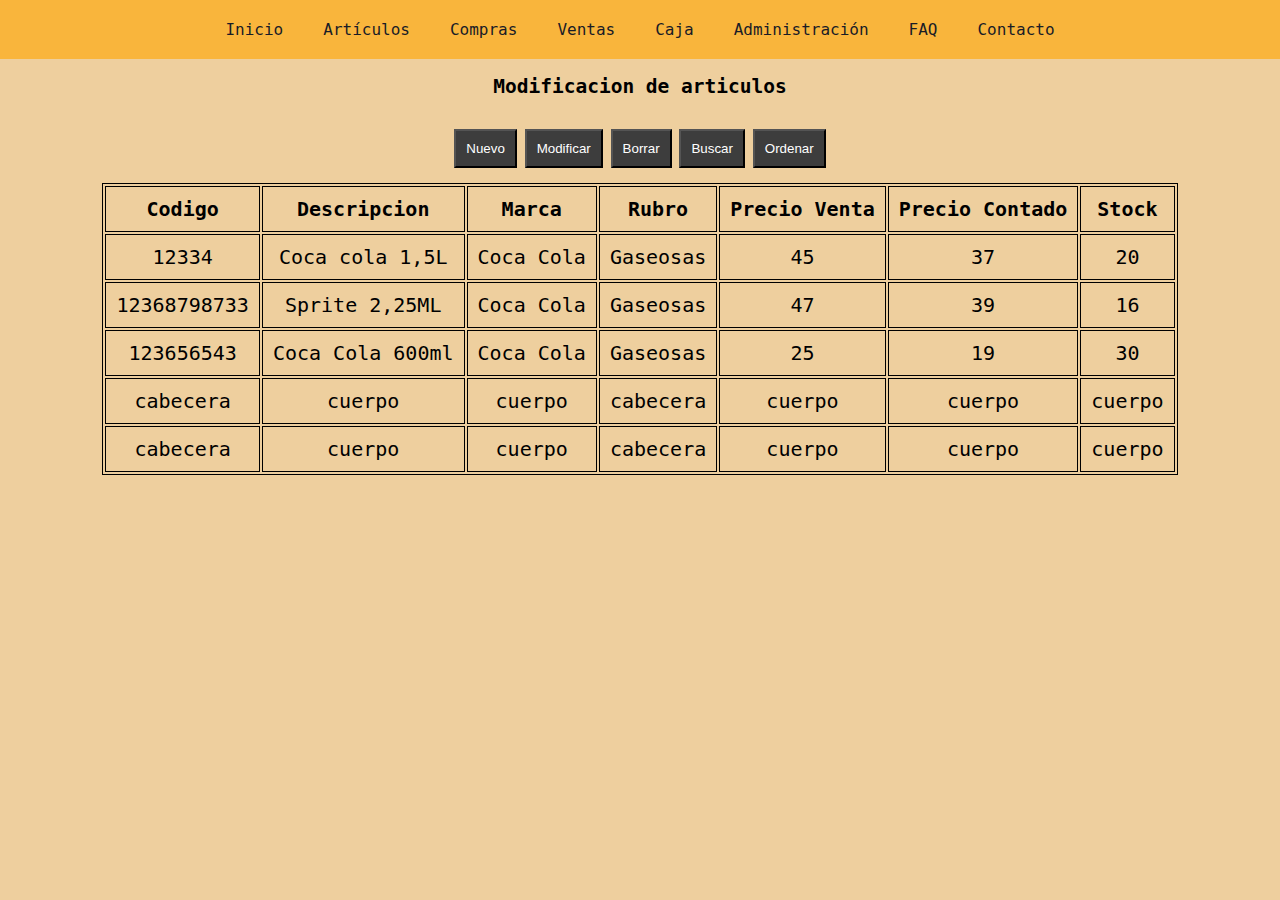
==== html/agregar_modif.html @ 116c4e1d "styless" ====
<!DOCTYPE html>
<html>
  <head>
    <meta charset="utf-8">
    <title>Home</title>
    <link rel="stylesheet" href="css/styles.css">
  </head>
  <body class"articulos">
    <header class="main_header">
      <nav class="nav_home">
    		<ul>
    			<li><a href="home.html">Inicio</a></li>
    			<li><a href="#">Artículos</a>
    				<ul>
    					<li><a href="agregar_modif.html">Agregar / Modificar</a></li>
    					<li><a href="#">Actualizar precios</a></li>
    				</ul>
    			</li>
          <li><a href="#">Compras</a>
            <ul>
              <li><a href="#">Ingreso de mercadería</a></li>
              <li><a href="#">Actualizar precios</a></li>
            </ul>
          </li>
          <li><a href="#">Ventas</a>
            <ul>
              <li><a href="#">Nueva venta</a></li>
              <li><a href="#">Consultar ventas</a></li>
            </ul>
          </li>
          <li><a href="#">Caja</a>
            <ul>
              <li><a href="#">Caja diaria</a></li>
              <li><a href="#">Reporte de Caja</a></li>
            </ul>
          </li>
          <li><a href="#">Administración</a>
            <ul>
              <li><a href="#">Usuarios</a></li>
              <li><a href="#">Configuración</a></li>
            </ul>
          </li>
    			<li><a href="preguntas_frecuentes.html">FAQ</a></li>
    			<li><a href="contacto.html">Contacto</a></li>
    		</ul>
  	  </nav>
    </header>
    <section class="tabla_art">
      <h2>Modificacion de articulos</h2>
      <div class="botonera">
        <button type="button" name="nuevo">Nuevo</button>
        <button type="button" name="nodificar">Modificar</button>
        <button type="button" name="borrar">Borrar</button>
        <button type="button" name="borrar">Buscar</button>
        <button type="button" name="borrar">Ordenar</button>
      </div>
      <table>
        <tr>
          <th>Codigo</th>
          <th>Descripcion</th>
          <th>Marca</th>
          <th>Rubro</th>
          <th>Precio Venta</th>
          <th>Precio Contado</th>
          <th>Stock</th>
        </tr>
        <tr>
          <td>12334</td>
          <td>Coca cola 1,5L</td>
          <td>Coca Cola</td>
          <td>Gaseosas</td>
          <td>45</td>
          <td>37</td>
          <td>20</td>
        </tr>
        <tr>
          <td>12368798733</td>
          <td>Sprite 2,25ML</td>
          <td>Coca Cola</td>
          <td>Gaseosas</td>
          <td>47</td>
          <td>39</td>
          <td>16</td>
        </tr>
        <tr>
          <td>123656543</td>
          <td>Coca Cola 600ml</td>
          <td>Coca Cola</td>
          <td>Gaseosas</td>
          <td>25</td>
          <td>19</td>
          <td>30</td>
        </tr>
        <tr>
          <td>cabecera</td>
          <td>cuerpo</td>
          <td>cuerpo</td>
          <td>cabecera</td>
          <td>cuerpo</td>
          <td>cuerpo</td>
          <td>cuerpo</td>
        </tr>
        <tr>
          <td>cabecera</td>
          <td>cuerpo</td>
          <td>cuerpo</td>
          <td>cabecera</td>
          <td>cuerpo</td>
          <td>cuerpo</td>
          <td>cuerpo</td>
        </tr>
      </table>
    </section>
  </body>
</html>
---- html/css/styles.css ----
*{
  box-sizing: border-box; /*Aplica para los elementos con tamaño definido*/
}

body {
  background-color: rgba(231, 187, 117,0.7);
  font-family:monospace;
  /*max-width: 1200px;*/
  /*border: solid 1px;*/
  margin: 0;
  padding: 0;

  text-align: center;
}



.main_header{
  /*background-color: #F9B53C;*/
  text-align: center;
    background-color: #F9B53C;
  width: 100%;
}

.nav_home{
  /*background-color: #F9B53C;*/
  font-size: 16px;
  display: inline-block;
}


.nav_home ul {
		display: flex;
		padding: 0;
		margin: 0;
		list-style: none;
}

.nav_home a {
  background-color: #F9B53C;
	display: block;
	padding: 20px;
	text-decoration: none;
	color: #191C26;
}

.nav_home a:hover {
	background-color: #CC673B;
}

.nav_home ul li ul {
	display: none;
}

.nav_home ul li a:hover + ul, .nav_home ul li ul:hover {
	display: block;
  position: fixed;
}

.main_home{
  font-size: 33px;
}

.botonera{
  display: inline-block;
  margin: 15px 0;
}

.botonera button{
  padding: 10px;
  background-color: rgb(61, 61, 61);
  color: white;
}

.tabla_art{
  text-align: center;
}

.tabla_art table {
  display: inline-block;
  font-size: 20px;
  border:1px solid black;
  border-collapse:separate;
}

.tabla_art th, td {
  border: 1px solid;
  padding: 10px;
}

.main_contacto{
  font-size: 16px;
  text-align: left;
  margin: 30px;
}

.contacto input{
  margin: 10px;
}
.login{
  background-color: rgba(120, 194, 121,0.7);
  display: inline-block;
  margin: 40px;
  font-size: 20px;
  padding: 20px;
  border-radius: 12px;

}
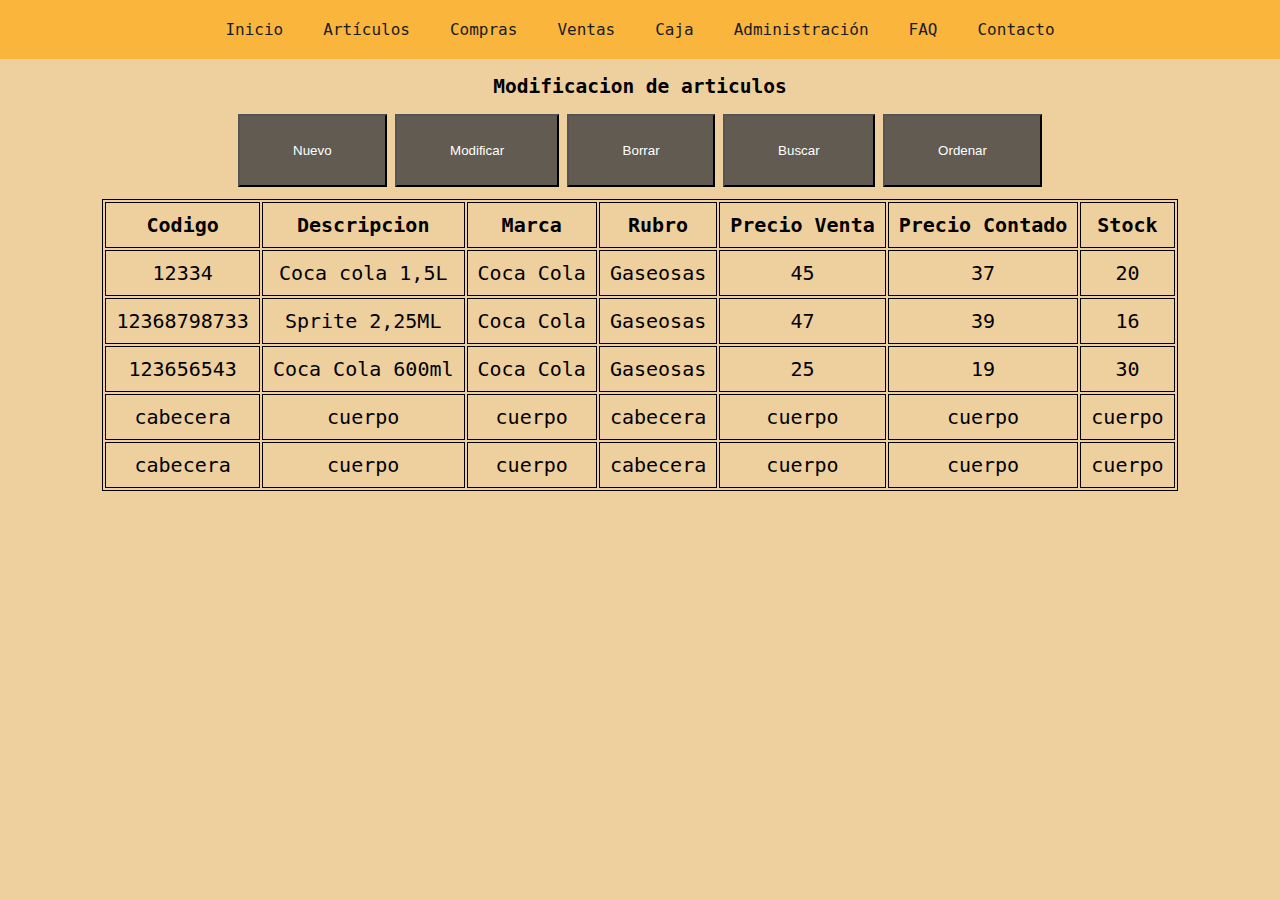
==== commit a1027e48: "casa" ====
--- a/html/agregar_modif.html
+++ b/html/agregar_modif.html
@@ -3,7 +3,7 @@
   <head>
     <meta charset="utf-8">
     <title>Home</title>
-    <link rel="stylesheet" href="css/styles.css">
+    <link rel="stylesheet" href="css/styless-articulos.css">
   </head>
   <body class"articulos">
     <header class="main_header">
@@ -54,6 +54,9 @@
         <button type="button" name="borrar">Buscar</button>
         <button type="button" name="borrar">Ordenar</button>
       </div>
+      <div class="table-master">
+
+
       <table>
         <tr>
           <th>Codigo</th>
@@ -110,6 +113,7 @@
           <td>cuerpo</td>
         </tr>
       </table>
+      </div>
     </section>
   </body>
 </html>
--- a/html/css/styless-articulos.css
+++ b/html/css/styless-articulos.css
@@ -0,0 +1,116 @@
+*{
+  box-sizing: border-box; /*Aplica para los elementos con tamaño definido*/
+}
+
+body {
+  background-color: rgba(231, 187, 117,0.7);
+  font-family:monospace;
+  /*max-width: 1200px;*/
+  /*border: solid 1px;*/
+  margin: 0;
+  padding: 0;
+
+  text-align: center;
+}
+
+
+
+.main_header{
+  /*background-color: #F9B53C;*/
+  text-align: center;
+    background-color: #F9B53C;
+  width: 100%;
+}
+
+.nav_home{
+  /*background-color: #F9B53C;*/
+  font-size: 16px;
+  display: inline-block;
+}
+
+
+.nav_home ul {
+		display: flex;
+		padding: 0;
+		margin: 0;
+		list-style: none;
+}
+
+.nav_home a {
+  background-color: #F9B53C;
+	display: block;
+	padding: 20px;
+	text-decoration: none;
+	color: #191C26;
+}
+
+.nav_home a:hover {
+	background-color: #CC673B;
+}
+
+.nav_home ul li ul {
+	display: none;
+}
+
+.nav_home ul li a:hover + ul, .nav_home ul li ul:hover {
+	display: block;
+  position: fixed;
+}
+
+.main_home{
+  font-size: 33px;
+}
+
+.botonera{
+  display: block;
+
+  /*margin: 15px 0;*/
+}
+.table-master{
+margin: 1% 0 0 0;
+
+  /*background-color: red;*/
+}
+.botonera button{
+  margin:0 0%;
+  padding: 2em 4em;
+  background-color: rgba(61, 61, 61,0.8);
+  color: white;
+
+}
+
+.tabla_art{
+  text-align: center;
+}
+
+.tabla_art table {
+
+  display: inline-block;
+  font-size: 20px;
+  border:1px solid black;
+  border-collapse:separate;
+}
+
+.tabla_art th, td {
+  border: 1px solid;
+  padding: 10px;
+}
+
+.main_contacto{
+  font-size: 16px;
+  text-align: left;
+  margin: 30px;
+}
+
+.contacto input{
+  margin: 10px;
+}
+.login{
+  background-color: rgba(120, 194, 121,0.7);
+  display: inline-block;
+  margin: 40px;
+  font-size: 20px;
+  padding: 20px;
+  border-radius: 12px;
+
+}
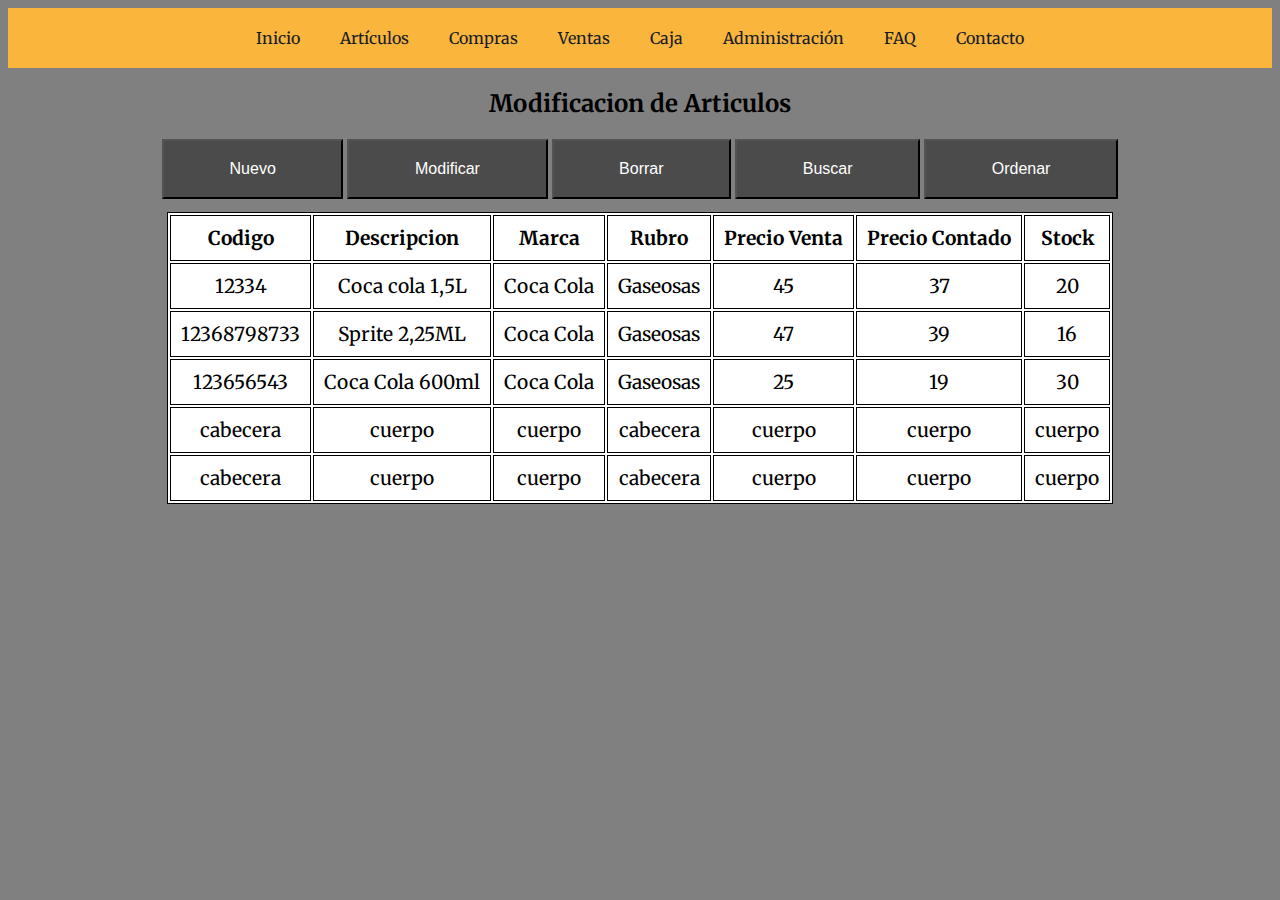
==== commit 2ba52602: "casa" ====
--- a/html/agregar_modif.html
+++ b/html/agregar_modif.html
@@ -4,6 +4,8 @@
     <meta charset="utf-8">
     <title>Home</title>
     <link rel="stylesheet" href="css/styless-articulos.css">
+    <link rel="stylesheet" href='css/styles.css'>
+    <link href="https://fonts.googleapis.com/css?family=Merriweather" rel="stylesheet">
   </head>
   <body class"articulos">
     <header class="main_header">
@@ -46,7 +48,7 @@
   	  </nav>
     </header>
     <section class="tabla_art">
-      <h2>Modificacion de articulos</h2>
+      <h2>Modificacion de Articulos</h2>
       <div class="botonera">
         <button type="button" name="nuevo">Nuevo</button>
         <button type="button" name="nodificar">Modificar</button>
--- a/html/css/styless-articulos.css
+++ b/html/css/styless-articulos.css
@@ -1,17 +1,3 @@
-*{
-  box-sizing: border-box; /*Aplica para los elementos con tamaño definido*/
-}
-
-body {
-  background-color: rgba(231, 187, 117,0.7);
-  font-family:monospace;
-  /*max-width: 1200px;*/
-  /*border: solid 1px;*/
-  margin: 0;
-  padding: 0;
-
-  text-align: center;
-}
 
 
 
@@ -68,12 +54,14 @@
 }
 .table-master{
 margin: 1% 0 0 0;
+/*background-color: white;*/
 
   /*background-color: red;*/
 }
 .botonera button{
   margin:0 0%;
-  padding: 2em 4em;
+  padding: 1.2em 4.1em;
+  font-size: 1em;
   background-color: rgba(61, 61, 61,0.8);
   color: white;
 
@@ -84,9 +72,9 @@
 }
 
 .tabla_art table {
-
+background-color: white;
   display: inline-block;
-  font-size: 20px;
+  font-size: 1.2em;
   border:1px solid black;
   border-collapse:separate;
 }
--- a/html/css/styles.css
+++ b/html/css/styles.css
@@ -0,0 +1,63 @@
+*{
+  box-sizing: border-box; /*Aplica para los elementos con tamaño definido*/
+}
+
+body {
+
+  background-color: grey;
+  font-family: 'Merriweather', serif;
+  /*max-width: 1200px;*/
+  /*border: solid 1px;*/
+  text-align: center;
+}
+
+
+.main_header{
+  background-color: #F9B53C;
+  text-align: center;
+}
+
+.nav_home{
+  /*background-color: #F9B53C;*/
+  font-size: 16px;
+  display: inline-block;
+  /*position: absolute;*/
+}
+
+
+.nav_home ul {
+		display: flex;
+		padding: 0;
+		margin: 0;
+		list-style: none;
+}
+
+.nav_home a {
+  background-color: #F9B53C;
+	display: block;
+	padding: 20px;
+	text-decoration: none;
+	color: #191C26;
+}
+
+.nav_home a:hover {
+	background-color: #CC673B;
+  color: white;
+}
+
+.nav_home ul li ul {
+	display: none;
+}
+
+.nav_home ul li a:hover + ul, .nav_home ul li ul:hover {
+	display: block;
+}
+
+/*-----------------------FIN ESTILO MAIN HEADER Y NAV-----------------------*/
+
+
+
+
+/*---------------ESTILO DE MENU ARTICULOS---------------------------*/
+
+/*---------------------FIN ESTILOS MENU ARTICULOS---------------------------*/
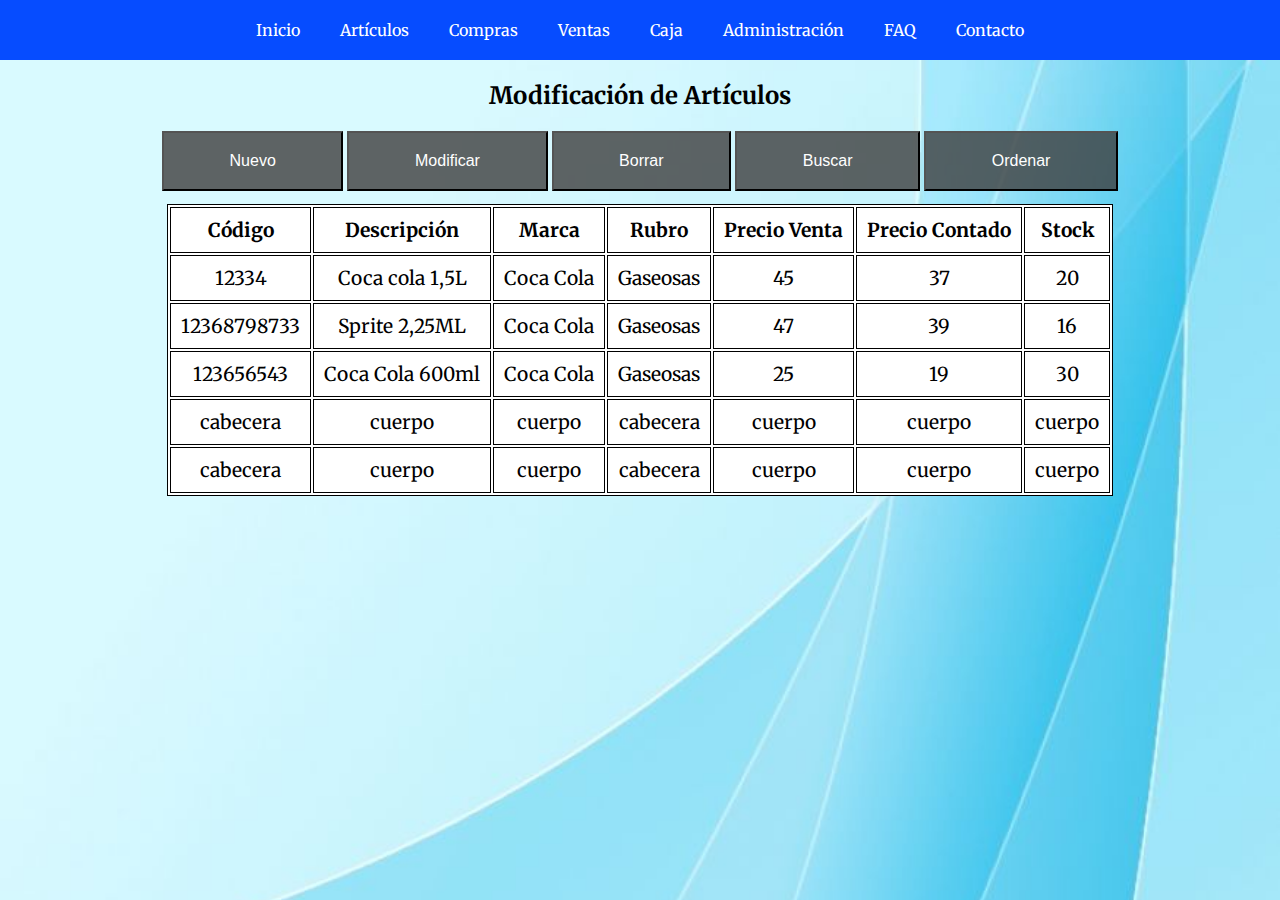
==== commit c3411937: "Diseño mejorado" ====
--- a/html/agregar_modif.html
+++ b/html/agregar_modif.html
@@ -48,7 +48,7 @@
   	  </nav>
     </header>
     <section class="tabla_art">
-      <h2>Modificacion de Articulos</h2>
+      <h2>Modificación de Artículos</h2>
       <div class="botonera">
         <button type="button" name="nuevo">Nuevo</button>
         <button type="button" name="nodificar">Modificar</button>
@@ -61,8 +61,8 @@
 
       <table>
         <tr>
-          <th>Codigo</th>
-          <th>Descripcion</th>
+          <th>Código</th>
+          <th>Descripción</th>
           <th>Marca</th>
           <th>Rubro</th>
           <th>Precio Venta</th>
--- a/html/css/styless-articulos.css
+++ b/html/css/styless-articulos.css
@@ -1,47 +1,6 @@
 
 
 
-.main_header{
-  /*background-color: #F9B53C;*/
-  text-align: center;
-    background-color: #F9B53C;
-  width: 100%;
-}
-
-.nav_home{
-  /*background-color: #F9B53C;*/
-  font-size: 16px;
-  display: inline-block;
-}
-
-
-.nav_home ul {
-		display: flex;
-		padding: 0;
-		margin: 0;
-		list-style: none;
-}
-
-.nav_home a {
-  background-color: #F9B53C;
-	display: block;
-	padding: 20px;
-	text-decoration: none;
-	color: #191C26;
-}
-
-.nav_home a:hover {
-	background-color: #CC673B;
-}
-
-.nav_home ul li ul {
-	display: none;
-}
-
-.nav_home ul li a:hover + ul, .nav_home ul li ul:hover {
-	display: block;
-  position: fixed;
-}
 
 .main_home{
   font-size: 33px;
--- a/html/css/styles.css
+++ b/html/css/styles.css
@@ -4,24 +4,28 @@
 
 body {
 
-  background-color: grey;
+background-image: url("../imagenes/bgimage.jpg");
+background-size: cover;
   font-family: 'Merriweather', serif;
+/*color: white;*/
   /*max-width: 1200px;*/
   /*border: solid 1px;*/
   text-align: center;
+  margin:0;
+  padding:0;
 }
 
-
 .main_header{
-  background-color: #F9B53C;
+  /*background-color: #F9B53C;*/
   text-align: center;
+    background-color: #064cff;
+  width: 100%;
 }
 
 .nav_home{
   /*background-color: #F9B53C;*/
   font-size: 16px;
   display: inline-block;
-  /*position: absolute;*/
 }
 
 
@@ -33,16 +37,17 @@
 }
 
 .nav_home a {
-  background-color: #F9B53C;
+  background-color: #064cff;
 	display: block;
 	padding: 20px;
 	text-decoration: none;
-	color: #191C26;
+	/*color: #191C26;*/
+  color: white;
 }
 
 .nav_home a:hover {
 	background-color: #CC673B;
-  color: white;
+  /*background-color: grey;*/
 }
 
 .nav_home ul li ul {
@@ -51,13 +56,5 @@
 
 .nav_home ul li a:hover + ul, .nav_home ul li ul:hover {
 	display: block;
+  position: fixed;
 }
-
-/*-----------------------FIN ESTILO MAIN HEADER Y NAV-----------------------*/
-
-
-
-
-/*---------------ESTILO DE MENU ARTICULOS---------------------------*/
-
-/*---------------------FIN ESTILOS MENU ARTICULOS---------------------------*/
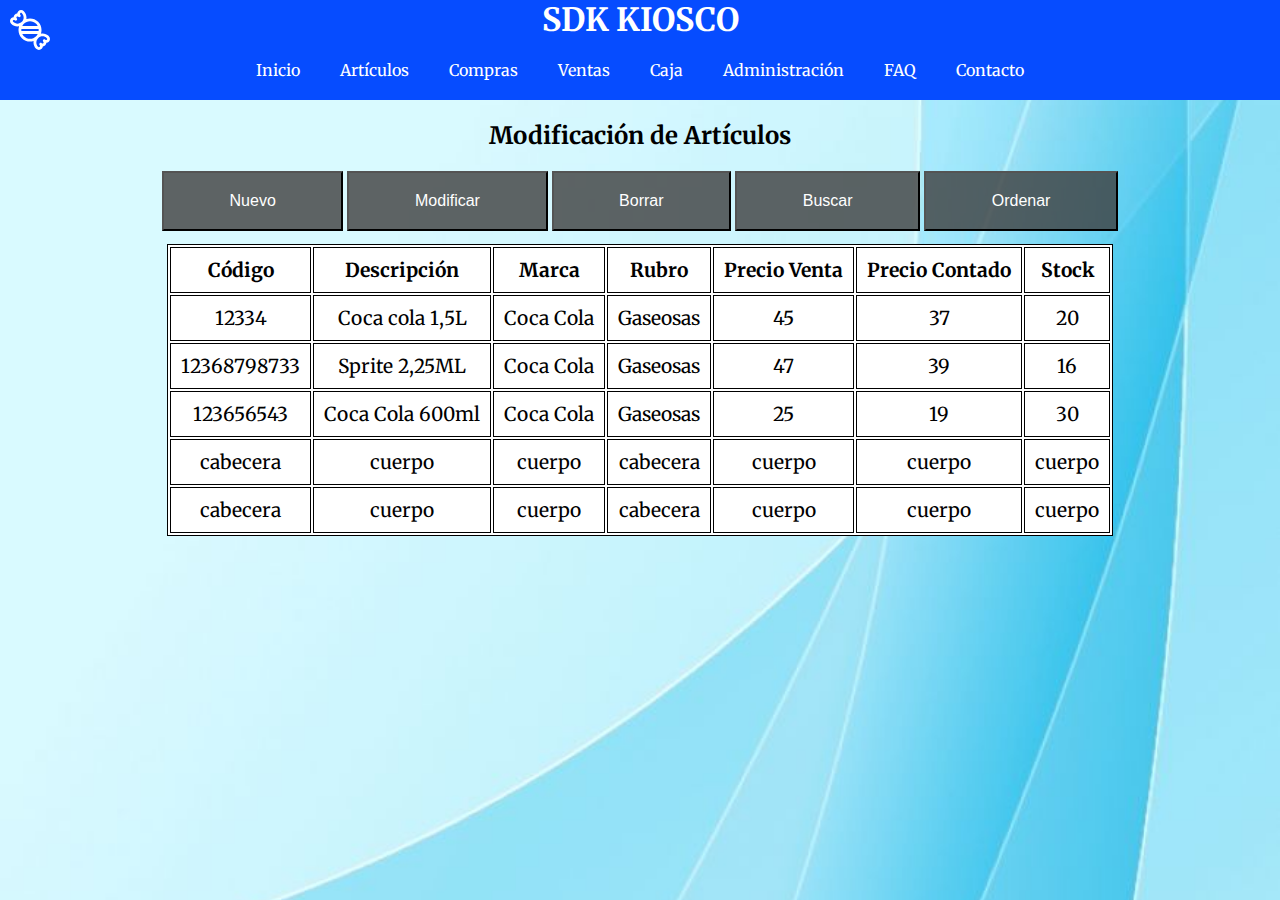
==== commit cdb8b6e1: "agrego logo en la barra de inicio" ====
--- a/html/agregar_modif.html
+++ b/html/agregar_modif.html
@@ -9,6 +9,10 @@
   </head>
   <body class"articulos">
     <header class="main_header">
+      <div class="init">
+        <h1>SDK KIOSCO</h1>
+<img src='imagenes/candy.svg' alt="logo" class="logo_index">
+      </div>
       <nav class="nav_home">
     		<ul>
     			<li><a href="home.html">Inicio</a></li>
--- a/html/css/styles.css
+++ b/html/css/styles.css
@@ -1,7 +1,18 @@
+
 *{
   box-sizing: border-box; /*Aplica para los elementos con tamaño definido*/
 }
-
+.init h1{
+  color: white;
+}
+.logo_index{
+  width: 40px;
+  height: 40px;
+  display: inline-block;
+  position: absolute;
+  left: 10px;
+  top: 10px;
+}
 body {
 
 background-image: url("../imagenes/bgimage.jpg");
@@ -16,16 +27,24 @@
 }
 
 .main_header{
+  color: white;
+
   /*background-color: #F9B53C;*/
   text-align: center;
+  margin: 0;
     background-color: #064cff;
   width: 100%;
+}
+.main_header h1{
+  margin-top: 0;
+  margin-bottom: 0;
 }
 
 .nav_home{
   /*background-color: #F9B53C;*/
   font-size: 16px;
   display: inline-block;
+  /*margin-top: 5px;*/
 }
 
 
@@ -34,6 +53,10 @@
 		padding: 0;
 		margin: 0;
 		list-style: none;
+}
+
+.menor{
+padding-right: 10px;
 }
 
 .nav_home a {
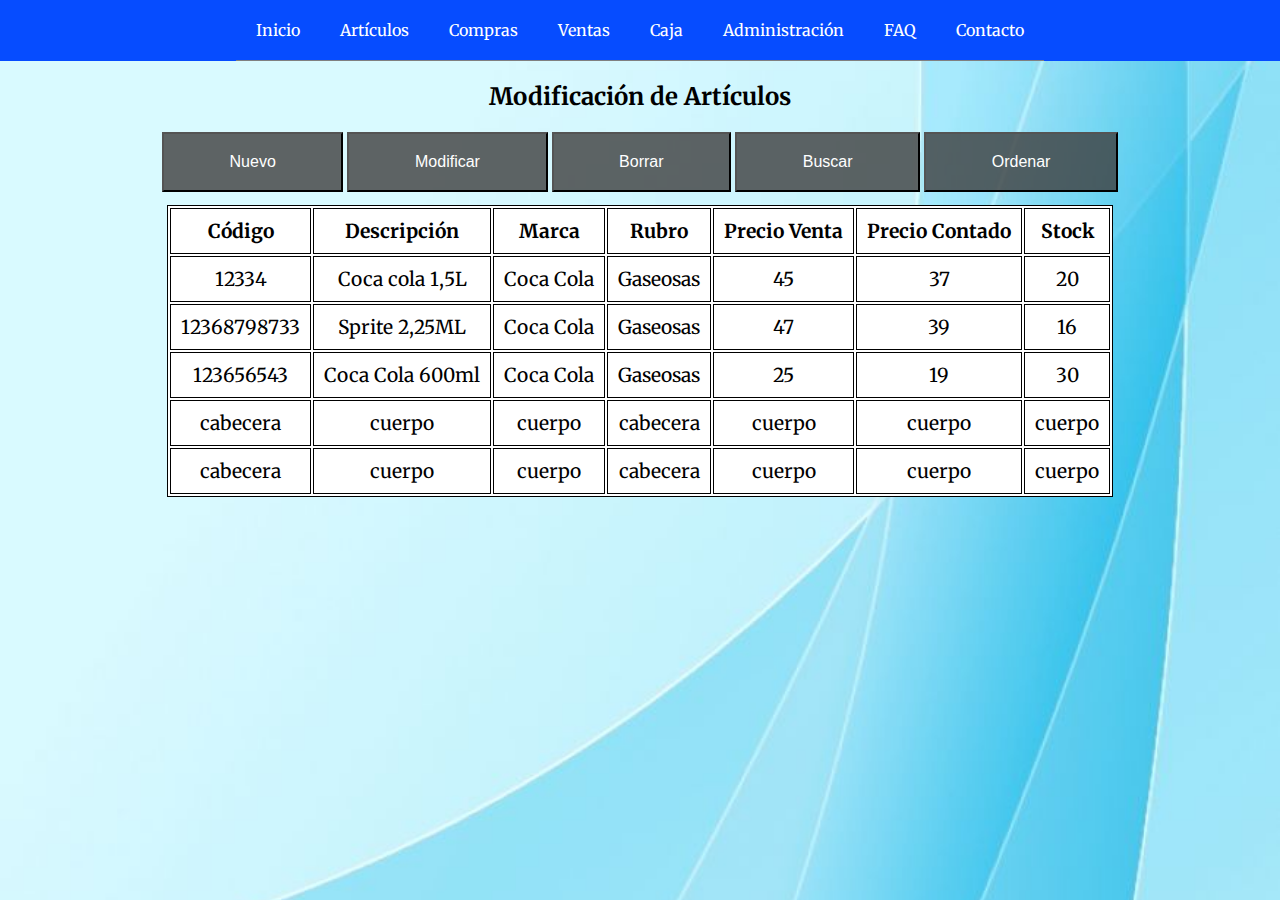
==== commit 332b4899: "hice responsive contacto y faq" ====
--- a/html/agregar_modif.html
+++ b/html/agregar_modif.html
@@ -6,8 +6,10 @@
     <link rel="stylesheet" href="css/styless-articulos.css">
     <link rel="stylesheet" href='css/styles.css'>
     <link href="https://fonts.googleapis.com/css?family=Merriweather" rel="stylesheet">
+    <meta name="viewport" content="width=device-width initial-scale=1">
   </head>
   <body class"articulos">
+    <div class="container5">
     <header class="main_header">
       <div class="init">
         <h1>SDK KIOSCO</h1>
@@ -121,5 +123,6 @@
       </table>
       </div>
     </section>
+    </div>
   </body>
 </html>
--- a/html/css/styles.css
+++ b/html/css/styles.css
@@ -1,6 +1,106 @@
-
 *{
   box-sizing: border-box; /*Aplica para los elementos con tamaño definido*/
+}
+body img{
+  display: none;
+}
+.nav_home ul li ul {
+
+
+
+}
+.nav_home ul li ul a{
+  background-color: white;
+  color: grey;
+
+}
+
+/*.nav_home ul li a:hover + ul, .nav_home ul li ul:hover {
+	display: block;
+  position: fixed;
+}*/
+.nav_home{
+  position: relative;
+  left: 0;
+}
+.nav_home ul{
+  margin:0;
+  padding: 0;
+}
+
+.nav_home li{
+  display: block;
+width: 100%;
+border-bottom: solid 1px grey;
+}
+
+.nav_home a{
+
+text-decoration: none;
+display: block;
+margin:auto;
+font-size: 1em;
+text-align: center;
+margin: auto;
+background-color: #064cff;
+
+padding: 10px;
+
+/*color: #191C26;*/
+color: white;
+
+
+}
+.nav_home li{
+  list-style: none;
+}
+.nav_home{
+  display: none;
+}
+.art{
+display: block;
+}
+.init{
+  display: none;
+}
+.container{
+	margin: 0 15px;
+}
+body {
+
+background-image: url("../imagenes/bgimage.jpg");
+background-size: cover;
+/*background-repeat: none;*/
+  font-family: 'Merriweather', serif;
+/*color: white;*/
+  /*max-width: 1200px;*/
+  /*border: solid 1px;*/
+  text-align: center;
+  margin:0;
+  padding:0;
+}
+
+.toggle-nav{
+	display: block;
+	margin: 15px 0;
+	background-color: ;
+	width: 45px;
+	text-align: center;
+	padding: 15px 0;
+	color: #fff;
+	font-size: 3em;
+  position: relative;
+  left: 50%;
+  transform: translateX(-50%);
+}
+
+@media(min-width:700px) {
+
+.main_header{
+  display: block;
+}
+.toggle-nav{
+  display: none;
 }
 .init h1{
   color: white;
@@ -17,6 +117,7 @@
 
 background-image: url("../imagenes/bgimage.jpg");
 background-size: cover;
+/*background-repeat: none;*/
   font-family: 'Merriweather', serif;
 /*color: white;*/
   /*max-width: 1200px;*/
@@ -25,16 +126,22 @@
   margin:0;
   padding:0;
 }
+body img{
+  display: block;
+  margin: auto;
+}
 
 .main_header{
+  /*position: static;*/
+  display: block;
   color: white;
-
-  /*background-color: #F9B53C;*/
   text-align: center;
   margin: 0;
-    background-color: #064cff;
+  background-color: #064cff;
   width: 100%;
 }
+
+
 .main_header h1{
   margin-top: 0;
   margin-bottom: 0;
@@ -49,10 +156,10 @@
 
 
 .nav_home ul {
-		display: flex;
-		padding: 0;
-		margin: 0;
-		list-style: none;
+	display: flex;
+	padding: 0;
+	margin: 0;
+	list-style: none;
 }
 
 .menor{
@@ -81,3 +188,4 @@
 	display: block;
   position: fixed;
 }
+}
